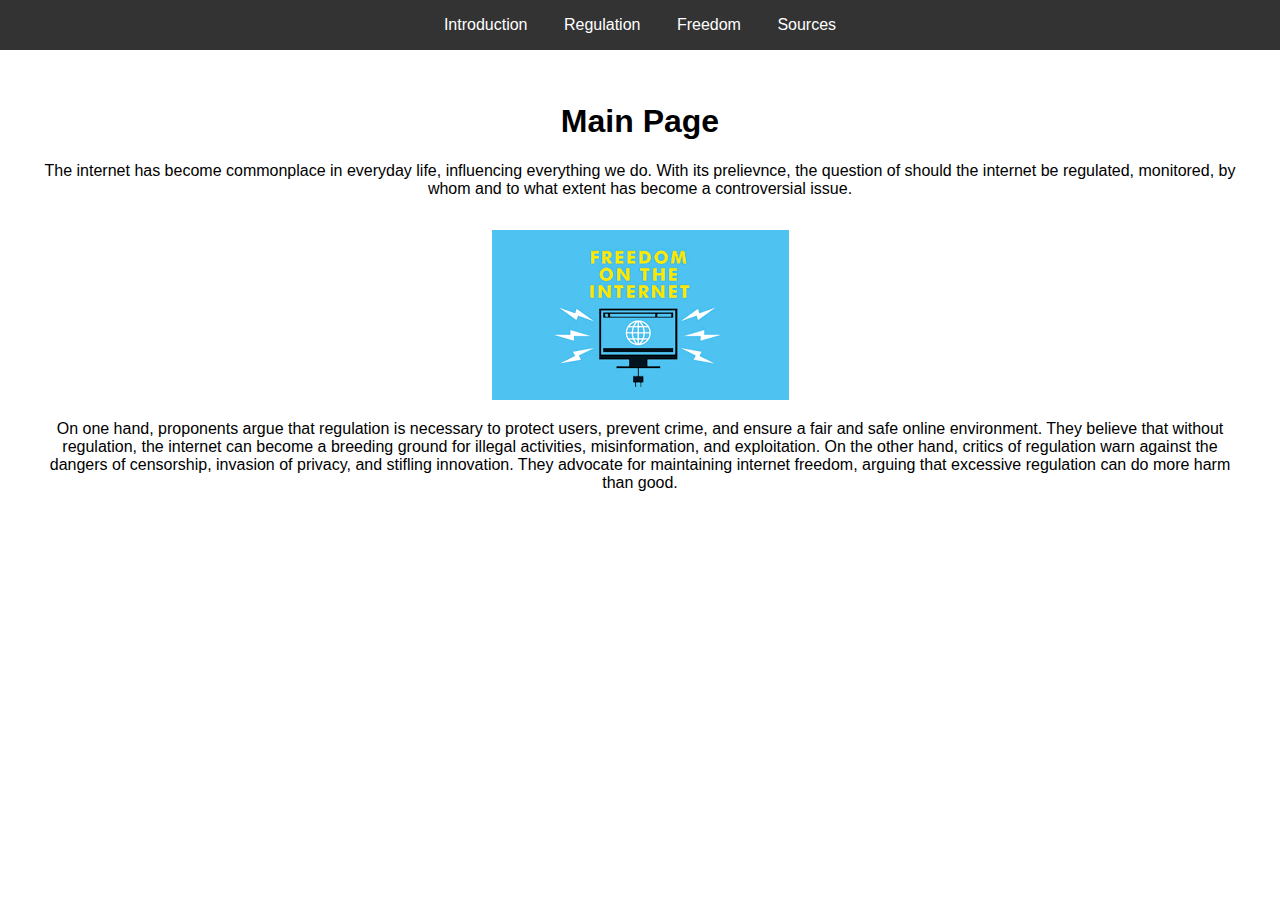
==== index.html @ 3ec8b8ac "project done" ====
<!DOCTYPE html>
<html lang="en">
<head>
    <meta charset="UTF-8">
    <meta name="viewport" content="width=device-width, initial-scale=1.0">
    <title>Introduction</title>
    <link rel="stylesheet" href="styles.css">
</head>
<body>
    <header>
        <nav>
            <ul>
                <li><a href="index.html">Introduction</a></li>
                <li><a href="page1.html">Regulation</a></li>
                <li><a href="page2.html">Freedom</a></li>
                <li><a href="page3.html">Sources</a></li>
            </ul>
        </nav>
    </header>
    <main>
        <h1>Main Page</h1>
        <p>The internet has become commonplace in everyday life, influencing everything we do. With its prelievnce, the question of should the internet be regulated, monitored, by whom and to what extent has become a controversial issue.</p>
        <img src="internet freedom.png" alt="Image 1">
        <p>On one hand, proponents argue that regulation is necessary to protect users, prevent crime, and ensure a fair and safe online environment. They believe that without regulation, the internet can become a breeding ground for illegal activities, misinformation, and exploitation. On the other hand, critics of regulation warn against the dangers of censorship, invasion of privacy, and stifling innovation. They advocate for maintaining internet freedom, arguing that excessive regulation can do more harm than good.</p>
    </main>
</body>
</html>
---- styles.css ----
body {
    font-family: Arial, sans-serif;
    margin: 0;
    padding: 0;
}

header {
    background-color: #333;
    color: white;
    padding: 1em 0;
    text-align: center;
}

nav ul {
    list-style: none;
    margin: 0;
    padding: 0;
}

nav ul li {
    display: inline;
    margin: 0 1em;
}

nav ul li a {
    color: white;
    text-decoration: none;
}

main {
    padding: 2em;
    text-align: center;
}

main img {
    max-width: 100%;
    height: auto;
    margin-top: 1em;
}
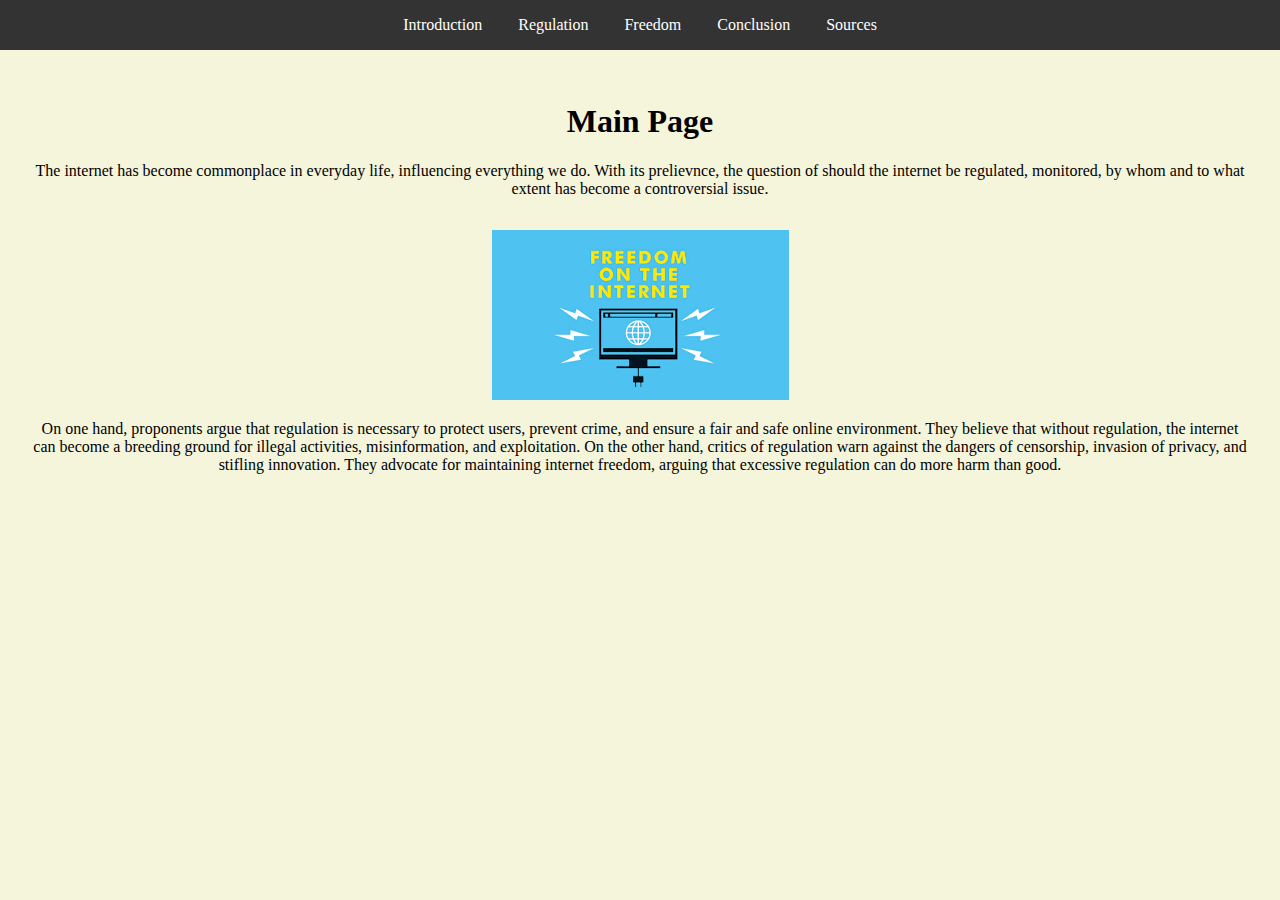
==== commit 7be42fb6: "requirements done" ====
--- a/index.html
+++ b/index.html
@@ -13,7 +13,8 @@
                 <li><a href="index.html">Introduction</a></li>
                 <li><a href="page1.html">Regulation</a></li>
                 <li><a href="page2.html">Freedom</a></li>
-                <li><a href="page3.html">Sources</a></li>
+                <li><a href="page3.html">Conclusion</a></li>
+                <li><a href="sources.html">Sources</a></li>
             </ul>
         </nav>
     </header>
--- a/styles.css
+++ b/styles.css
@@ -37,3 +37,11 @@
     height: auto;
     margin-top: 1em;
 }
+
+body {
+    font-family: 'Times New Roman', Times, serif;
+}
+
+body {
+    background-color: #f5f5dc;
+}
